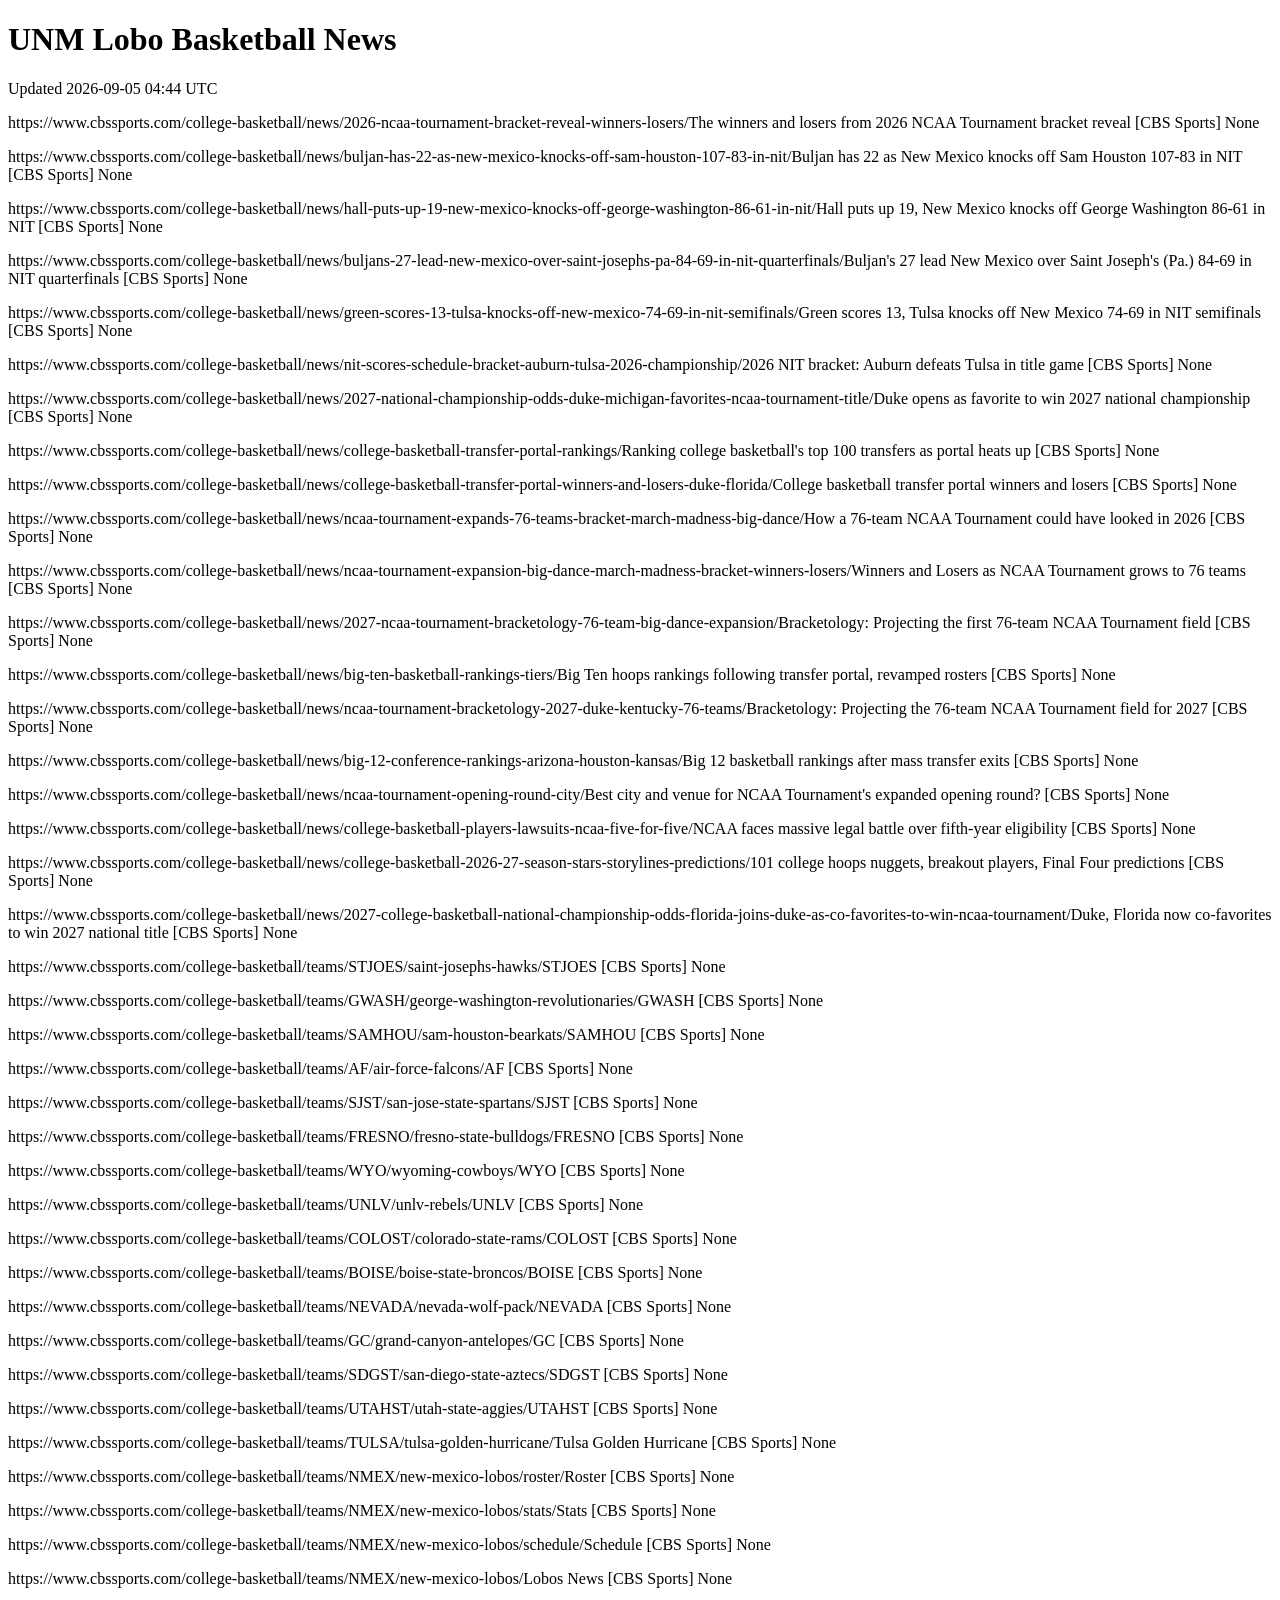
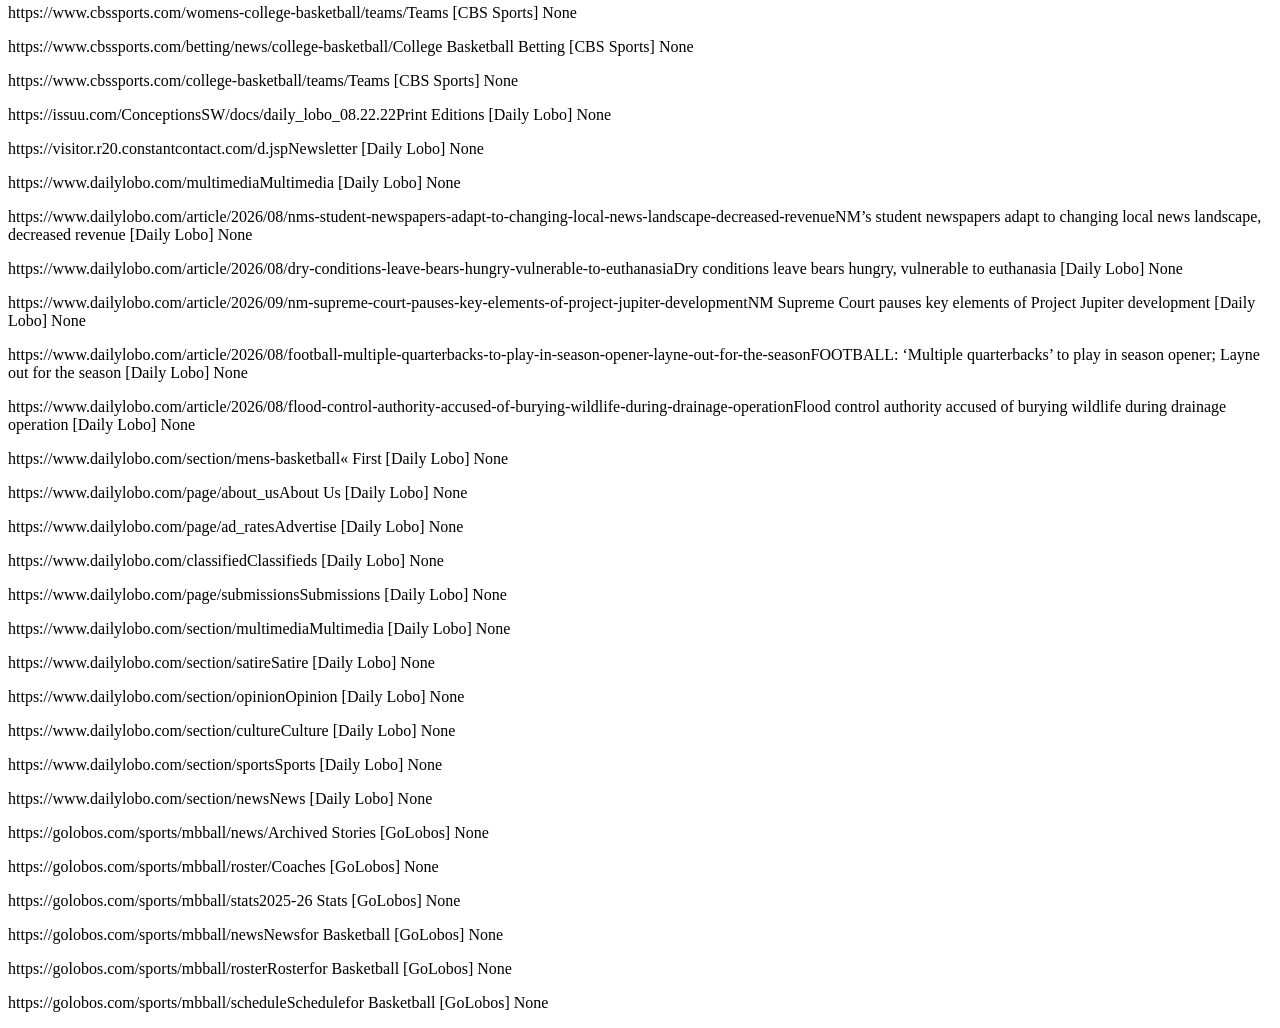
==== site/index.html @ 86df21e6 "Update Lobo news" ====
<!DOCTYPE html>
<html>
<head>
<meta charset="utf-8">
<title>UNM Lobo Basketball News</title>
</head>
<body>
<h1>UNM Lobo Basketball News</h1>
<p>Updated 2026-09-05 04:44 UTC</p>
<p>https://www.cbssports.com/college-basketball/news/2026-ncaa-tournament-bracket-reveal-winners-losers/The winners and losers from 2026 NCAA Tournament bracket reveal</a> [CBS Sports] None</p>
<p>https://www.cbssports.com/college-basketball/news/buljan-has-22-as-new-mexico-knocks-off-sam-houston-107-83-in-nit/Buljan has 22 as New Mexico knocks off Sam Houston 107-83 in NIT</a> [CBS Sports] None</p>
<p>https://www.cbssports.com/college-basketball/news/hall-puts-up-19-new-mexico-knocks-off-george-washington-86-61-in-nit/Hall puts up 19, New Mexico knocks off George Washington 86-61 in NIT</a> [CBS Sports] None</p>
<p>https://www.cbssports.com/college-basketball/news/buljans-27-lead-new-mexico-over-saint-josephs-pa-84-69-in-nit-quarterfinals/Buljan's 27 lead New Mexico over Saint Joseph's (Pa.) 84-69 in NIT quarterfinals</a> [CBS Sports] None</p>
<p>https://www.cbssports.com/college-basketball/news/green-scores-13-tulsa-knocks-off-new-mexico-74-69-in-nit-semifinals/Green scores 13, Tulsa knocks off New Mexico 74-69 in NIT semifinals</a> [CBS Sports] None</p>
<p>https://www.cbssports.com/college-basketball/news/nit-scores-schedule-bracket-auburn-tulsa-2026-championship/2026 NIT bracket: Auburn defeats Tulsa in title game</a> [CBS Sports] None</p>
<p>https://www.cbssports.com/college-basketball/news/2027-national-championship-odds-duke-michigan-favorites-ncaa-tournament-title/Duke opens as favorite to win 2027 national championship</a> [CBS Sports] None</p>
<p>https://www.cbssports.com/college-basketball/news/college-basketball-transfer-portal-rankings/Ranking college basketball's top 100 transfers as portal heats up</a> [CBS Sports] None</p>
<p>https://www.cbssports.com/college-basketball/news/college-basketball-transfer-portal-winners-and-losers-duke-florida/College basketball transfer portal winners and losers</a> [CBS Sports] None</p>
<p>https://www.cbssports.com/college-basketball/news/ncaa-tournament-expands-76-teams-bracket-march-madness-big-dance/How a 76-team NCAA Tournament could have looked in 2026</a> [CBS Sports] None</p>
<p>https://www.cbssports.com/college-basketball/news/ncaa-tournament-expansion-big-dance-march-madness-bracket-winners-losers/Winners and Losers as NCAA Tournament grows to 76 teams</a> [CBS Sports] None</p>
<p>https://www.cbssports.com/college-basketball/news/2027-ncaa-tournament-bracketology-76-team-big-dance-expansion/Bracketology: Projecting the first 76-team NCAA Tournament field</a> [CBS Sports] None</p>
<p>https://www.cbssports.com/college-basketball/news/big-ten-basketball-rankings-tiers/Big Ten hoops rankings following transfer portal, revamped rosters</a> [CBS Sports] None</p>
<p>https://www.cbssports.com/college-basketball/news/ncaa-tournament-bracketology-2027-duke-kentucky-76-teams/Bracketology: Projecting the 76-team NCAA Tournament field for 2027</a> [CBS Sports] None</p>
<p>https://www.cbssports.com/college-basketball/news/big-12-conference-rankings-arizona-houston-kansas/Big 12 basketball rankings after mass transfer exits</a> [CBS Sports] None</p>
<p>https://www.cbssports.com/college-basketball/news/ncaa-tournament-opening-round-city/Best city and venue for NCAA Tournament's expanded opening round?</a> [CBS Sports] None</p>
<p>https://www.cbssports.com/college-basketball/news/college-basketball-players-lawsuits-ncaa-five-for-five/NCAA faces massive legal battle over fifth-year eligibility</a> [CBS Sports] None</p>
<p>https://www.cbssports.com/college-basketball/news/college-basketball-2026-27-season-stars-storylines-predictions/101 college hoops nuggets, breakout players, Final Four predictions</a> [CBS Sports] None</p>
<p>https://www.cbssports.com/college-basketball/news/2027-college-basketball-national-championship-odds-florida-joins-duke-as-co-favorites-to-win-ncaa-tournament/Duke, Florida now co-favorites to win 2027 national title</a> [CBS Sports] None</p>
<p>https://www.cbssports.com/college-basketball/teams/STJOES/saint-josephs-hawks/STJOES</a> [CBS Sports] None</p>
<p>https://www.cbssports.com/college-basketball/teams/GWASH/george-washington-revolutionaries/GWASH</a> [CBS Sports] None</p>
<p>https://www.cbssports.com/college-basketball/teams/SAMHOU/sam-houston-bearkats/SAMHOU</a> [CBS Sports] None</p>
<p>https://www.cbssports.com/college-basketball/teams/AF/air-force-falcons/AF</a> [CBS Sports] None</p>
<p>https://www.cbssports.com/college-basketball/teams/SJST/san-jose-state-spartans/SJST</a> [CBS Sports] None</p>
<p>https://www.cbssports.com/college-basketball/teams/FRESNO/fresno-state-bulldogs/FRESNO</a> [CBS Sports] None</p>
<p>https://www.cbssports.com/college-basketball/teams/WYO/wyoming-cowboys/WYO</a> [CBS Sports] None</p>
<p>https://www.cbssports.com/college-basketball/teams/UNLV/unlv-rebels/UNLV</a> [CBS Sports] None</p>
<p>https://www.cbssports.com/college-basketball/teams/COLOST/colorado-state-rams/COLOST</a> [CBS Sports] None</p>
<p>https://www.cbssports.com/college-basketball/teams/BOISE/boise-state-broncos/BOISE</a> [CBS Sports] None</p>
<p>https://www.cbssports.com/college-basketball/teams/NEVADA/nevada-wolf-pack/NEVADA</a> [CBS Sports] None</p>
<p>https://www.cbssports.com/college-basketball/teams/GC/grand-canyon-antelopes/GC</a> [CBS Sports] None</p>
<p>https://www.cbssports.com/college-basketball/teams/SDGST/san-diego-state-aztecs/SDGST</a> [CBS Sports] None</p>
<p>https://www.cbssports.com/college-basketball/teams/UTAHST/utah-state-aggies/UTAHST</a> [CBS Sports] None</p>
<p>https://www.cbssports.com/college-basketball/teams/TULSA/tulsa-golden-hurricane/Tulsa Golden Hurricane</a> [CBS Sports] None</p>
<p>https://www.cbssports.com/college-basketball/teams/NMEX/new-mexico-lobos/roster/Roster</a> [CBS Sports] None</p>
<p>https://www.cbssports.com/college-basketball/teams/NMEX/new-mexico-lobos/stats/Stats</a> [CBS Sports] None</p>
<p>https://www.cbssports.com/college-basketball/teams/NMEX/new-mexico-lobos/schedule/Schedule</a> [CBS Sports] None</p>
<p>https://www.cbssports.com/college-basketball/teams/NMEX/new-mexico-lobos/Lobos News</a> [CBS Sports] None</p>
<p>https://www.cbssports.com/womens-college-basketball/teams/Teams</a> [CBS Sports] None</p>
<p>https://www.cbssports.com/betting/news/college-basketball/College Basketball Betting</a> [CBS Sports] None</p>
<p>https://www.cbssports.com/college-basketball/teams/Teams</a> [CBS Sports] None</p>
<p>https://issuu.com/ConceptionsSW/docs/daily_lobo_08.22.22Print Editions</a> [Daily Lobo] None</p>
<p>https://visitor.r20.constantcontact.com/d.jspNewsletter</a> [Daily Lobo] None</p>
<p>https://www.dailylobo.com/multimediaMultimedia</a> [Daily Lobo] None</p>
<p>https://www.dailylobo.com/article/2026/08/nms-student-newspapers-adapt-to-changing-local-news-landscape-decreased-revenueNM’s student newspapers adapt to changing local news landscape, decreased revenue</a> [Daily Lobo] None</p>
<p>https://www.dailylobo.com/article/2026/08/dry-conditions-leave-bears-hungry-vulnerable-to-euthanasiaDry conditions leave bears hungry, vulnerable to euthanasia</a> [Daily Lobo] None</p>
<p>https://www.dailylobo.com/article/2026/09/nm-supreme-court-pauses-key-elements-of-project-jupiter-developmentNM Supreme Court pauses key elements of Project Jupiter development</a> [Daily Lobo] None</p>
<p>https://www.dailylobo.com/article/2026/08/football-multiple-quarterbacks-to-play-in-season-opener-layne-out-for-the-seasonFOOTBALL: ‘Multiple quarterbacks’ to play in season opener; Layne out for the season</a> [Daily Lobo] None</p>
<p>https://www.dailylobo.com/article/2026/08/flood-control-authority-accused-of-burying-wildlife-during-drainage-operationFlood control authority accused of burying wildlife during drainage operation</a> [Daily Lobo] None</p>
<p>https://www.dailylobo.com/section/mens-basketball« First</a> [Daily Lobo] None</p>
<p>https://www.dailylobo.com/page/about_usAbout Us</a> [Daily Lobo] None</p>
<p>https://www.dailylobo.com/page/ad_ratesAdvertise</a> [Daily Lobo] None</p>
<p>https://www.dailylobo.com/classifiedClassifieds</a> [Daily Lobo] None</p>
<p>https://www.dailylobo.com/page/submissionsSubmissions</a> [Daily Lobo] None</p>
<p>https://www.dailylobo.com/section/multimediaMultimedia</a> [Daily Lobo] None</p>
<p>https://www.dailylobo.com/section/satireSatire</a> [Daily Lobo] None</p>
<p>https://www.dailylobo.com/section/opinionOpinion</a> [Daily Lobo] None</p>
<p>https://www.dailylobo.com/section/cultureCulture</a> [Daily Lobo] None</p>
<p>https://www.dailylobo.com/section/sportsSports</a> [Daily Lobo] None</p>
<p>https://www.dailylobo.com/section/newsNews</a> [Daily Lobo] None</p>
<p>https://golobos.com/sports/mbball/news/Archived Stories</a> [GoLobos] None</p>
<p>https://golobos.com/sports/mbball/roster/Coaches</a> [GoLobos] None</p>
<p>https://golobos.com/sports/mbball/stats2025-26 Stats</a> [GoLobos] None</p>
<p>https://golobos.com/sports/mbball/newsNewsfor Basketball</a> [GoLobos] None</p>
<p>https://golobos.com/sports/mbball/rosterRosterfor Basketball</a> [GoLobos] None</p>
<p>https://golobos.com/sports/mbball/scheduleSchedulefor Basketball</a> [GoLobos] None</p>

</body>
</html>
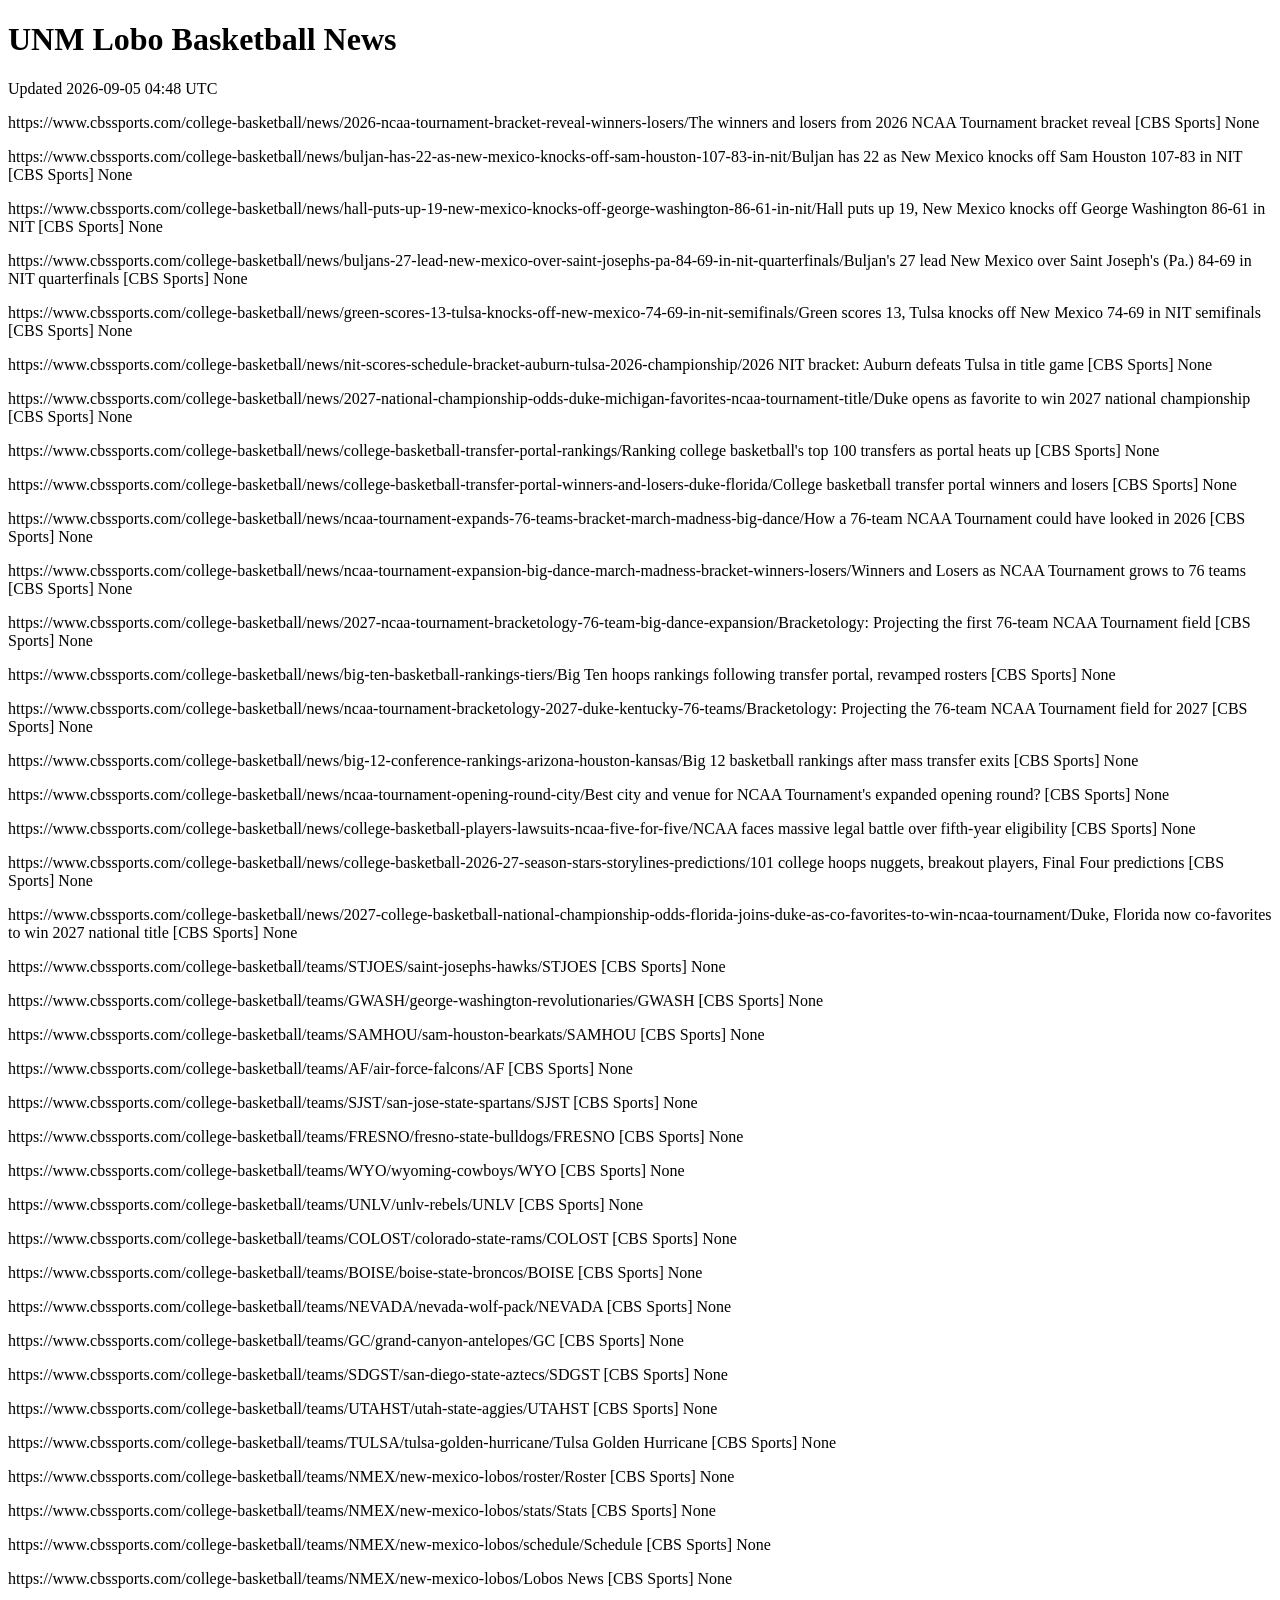
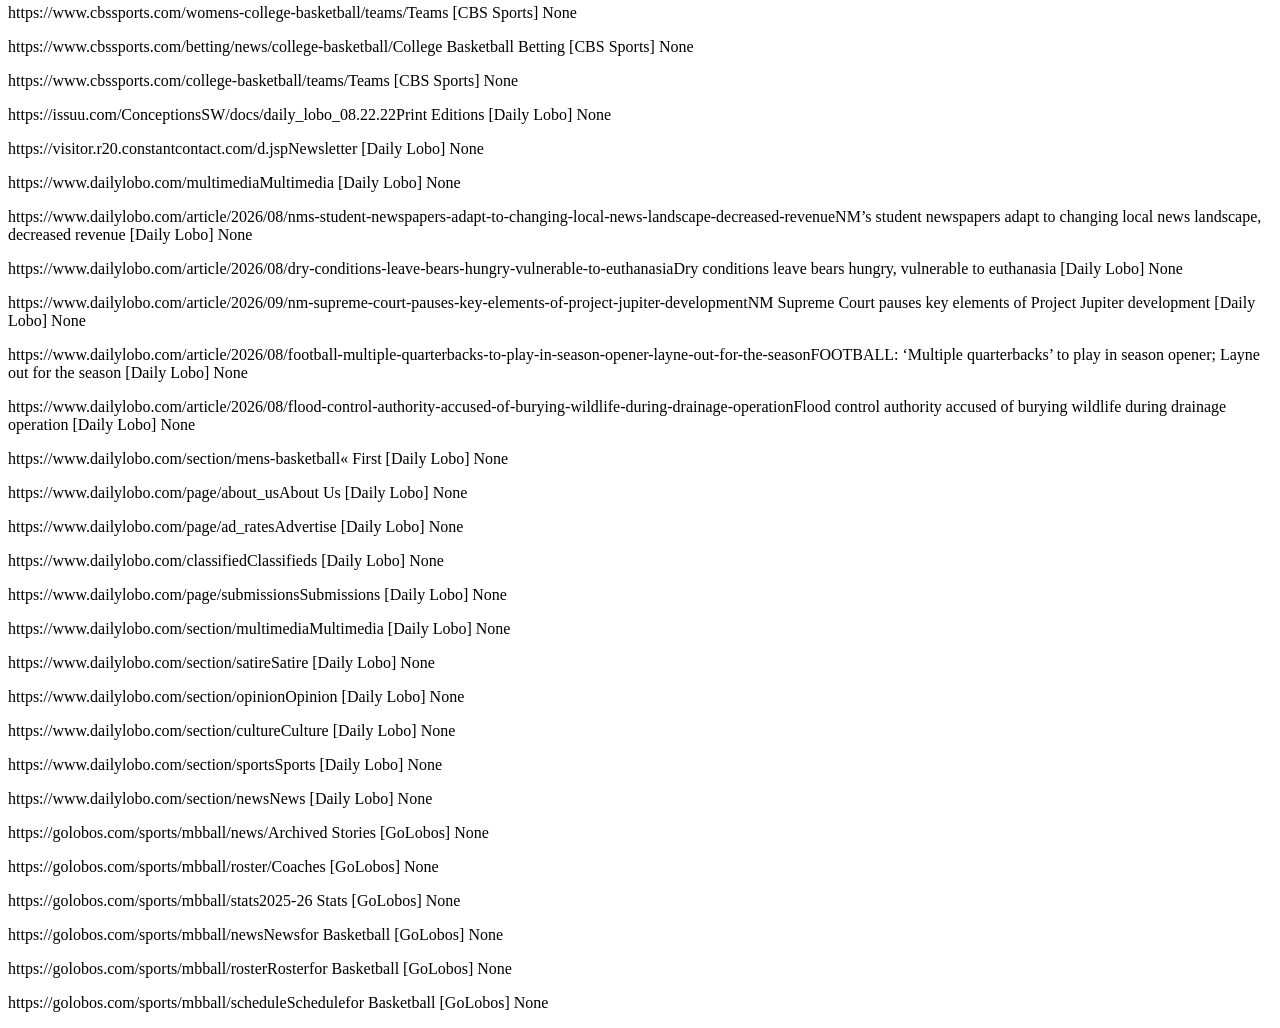
==== commit 18ff15b6: "Update Lobo news" ====
--- a/site/index.html
+++ b/site/index.html
@@ -7,7 +7,7 @@
 </head>
 <body>
 <h1>UNM Lobo Basketball News</h1>
-<p>Updated 2026-09-05 04:44 UTC</p>
+<p>Updated 2026-09-05 04:48 UTC</p>
 <p>https://www.cbssports.com/college-basketball/news/2026-ncaa-tournament-bracket-reveal-winners-losers/The winners and losers from 2026 NCAA Tournament bracket reveal</a> [CBS Sports] None</p>
 <p>https://www.cbssports.com/college-basketball/news/buljan-has-22-as-new-mexico-knocks-off-sam-houston-107-83-in-nit/Buljan has 22 as New Mexico knocks off Sam Houston 107-83 in NIT</a> [CBS Sports] None</p>
 <p>https://www.cbssports.com/college-basketball/news/hall-puts-up-19-new-mexico-knocks-off-george-washington-86-61-in-nit/Hall puts up 19, New Mexico knocks off George Washington 86-61 in NIT</a> [CBS Sports] None</p>
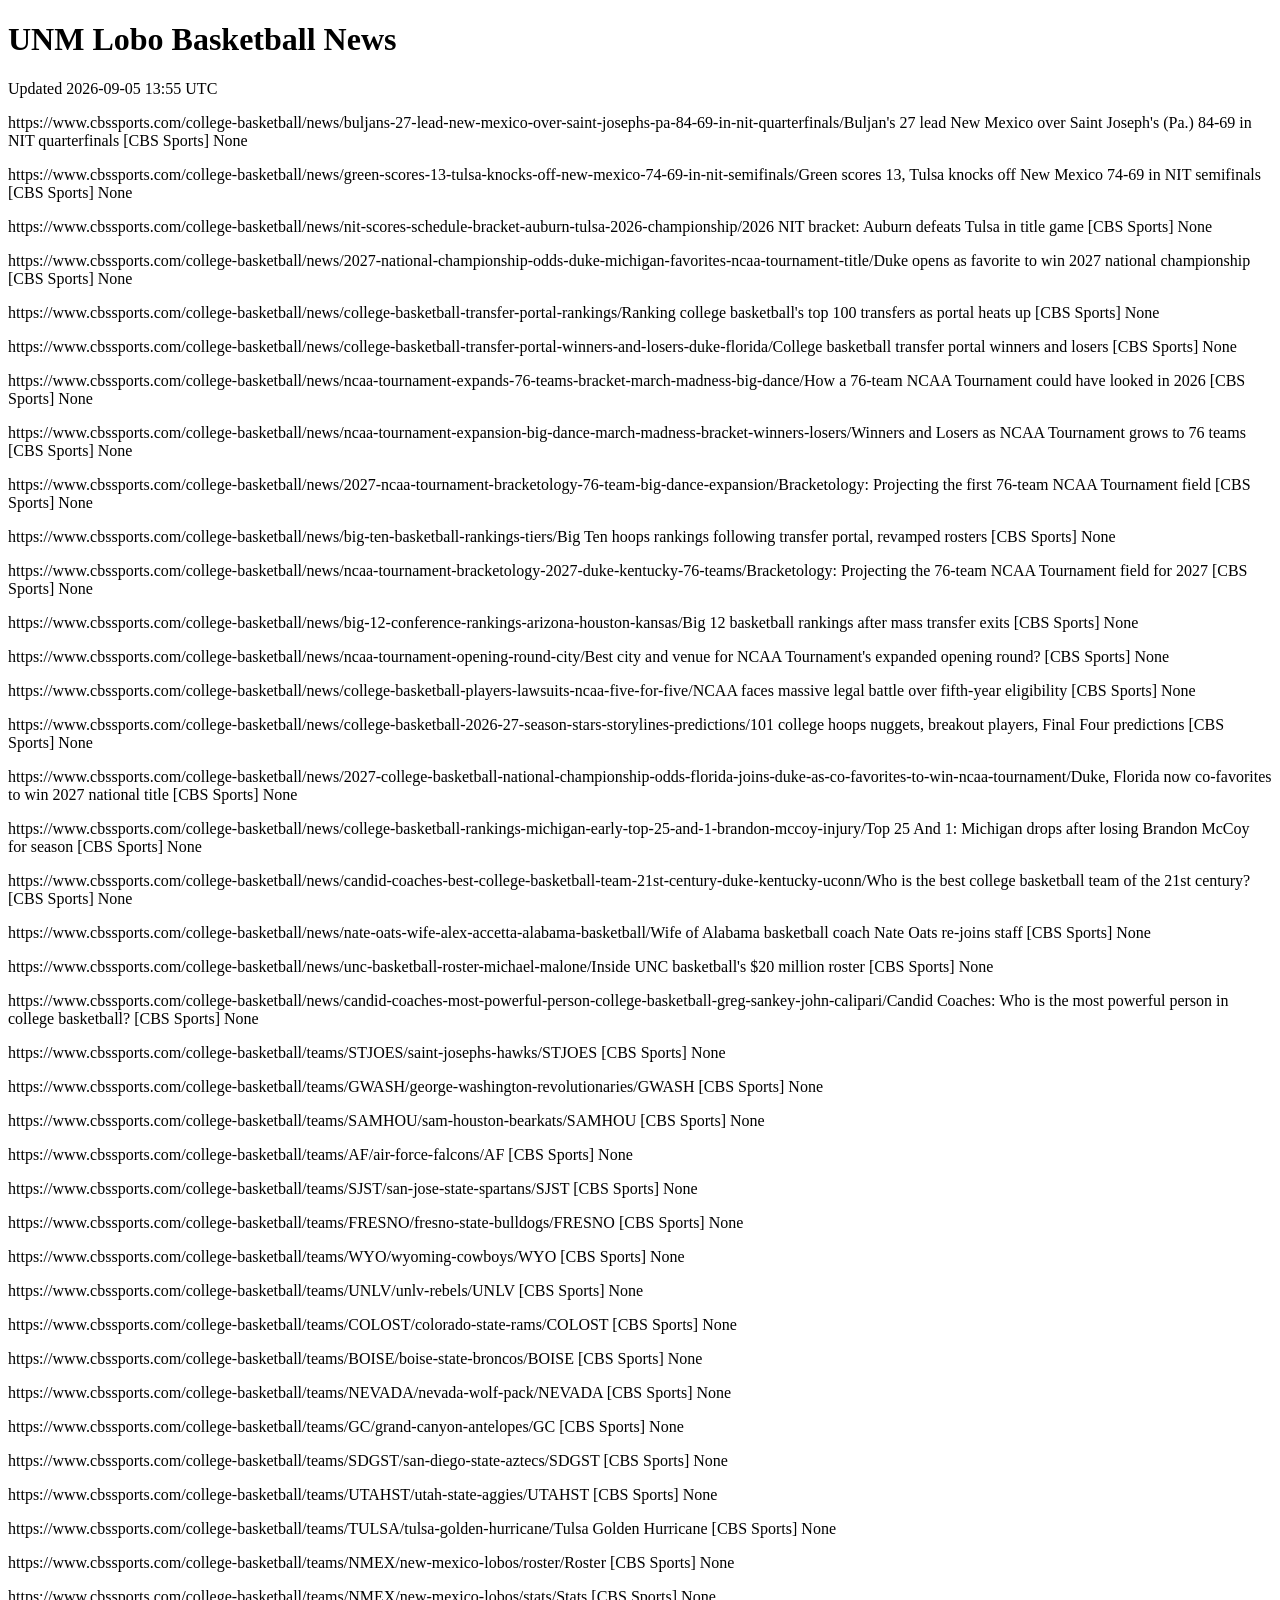
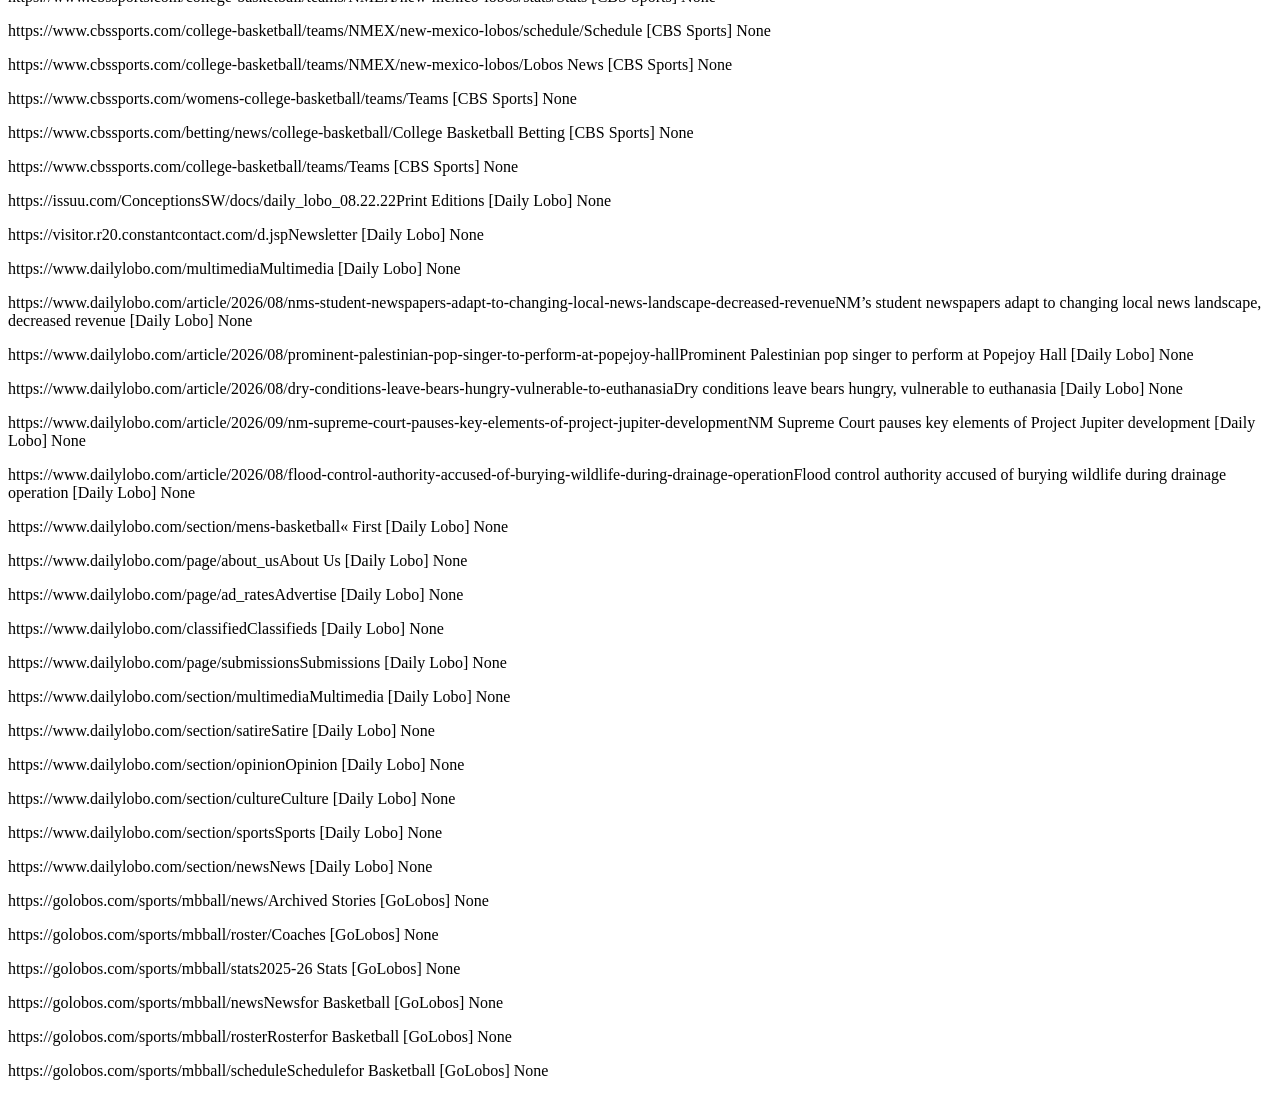
==== commit 94df45ca: "Update Lobo news" ====
--- a/site/index.html
+++ b/site/index.html
@@ -7,10 +7,7 @@
 </head>
 <body>
 <h1>UNM Lobo Basketball News</h1>
-<p>Updated 2026-09-05 04:48 UTC</p>
-<p>https://www.cbssports.com/college-basketball/news/2026-ncaa-tournament-bracket-reveal-winners-losers/The winners and losers from 2026 NCAA Tournament bracket reveal</a> [CBS Sports] None</p>
-<p>https://www.cbssports.com/college-basketball/news/buljan-has-22-as-new-mexico-knocks-off-sam-houston-107-83-in-nit/Buljan has 22 as New Mexico knocks off Sam Houston 107-83 in NIT</a> [CBS Sports] None</p>
-<p>https://www.cbssports.com/college-basketball/news/hall-puts-up-19-new-mexico-knocks-off-george-washington-86-61-in-nit/Hall puts up 19, New Mexico knocks off George Washington 86-61 in NIT</a> [CBS Sports] None</p>
+<p>Updated 2026-09-05 13:55 UTC</p>
 <p>https://www.cbssports.com/college-basketball/news/buljans-27-lead-new-mexico-over-saint-josephs-pa-84-69-in-nit-quarterfinals/Buljan's 27 lead New Mexico over Saint Joseph's (Pa.) 84-69 in NIT quarterfinals</a> [CBS Sports] None</p>
 <p>https://www.cbssports.com/college-basketball/news/green-scores-13-tulsa-knocks-off-new-mexico-74-69-in-nit-semifinals/Green scores 13, Tulsa knocks off New Mexico 74-69 in NIT semifinals</a> [CBS Sports] None</p>
 <p>https://www.cbssports.com/college-basketball/news/nit-scores-schedule-bracket-auburn-tulsa-2026-championship/2026 NIT bracket: Auburn defeats Tulsa in title game</a> [CBS Sports] None</p>
@@ -27,6 +24,11 @@
 <p>https://www.cbssports.com/college-basketball/news/college-basketball-players-lawsuits-ncaa-five-for-five/NCAA faces massive legal battle over fifth-year eligibility</a> [CBS Sports] None</p>
 <p>https://www.cbssports.com/college-basketball/news/college-basketball-2026-27-season-stars-storylines-predictions/101 college hoops nuggets, breakout players, Final Four predictions</a> [CBS Sports] None</p>
 <p>https://www.cbssports.com/college-basketball/news/2027-college-basketball-national-championship-odds-florida-joins-duke-as-co-favorites-to-win-ncaa-tournament/Duke, Florida now co-favorites to win 2027 national title</a> [CBS Sports] None</p>
+<p>https://www.cbssports.com/college-basketball/news/college-basketball-rankings-michigan-early-top-25-and-1-brandon-mccoy-injury/Top 25 And 1: Michigan drops after losing Brandon McCoy for season</a> [CBS Sports] None</p>
+<p>https://www.cbssports.com/college-basketball/news/candid-coaches-best-college-basketball-team-21st-century-duke-kentucky-uconn/Who is the best college basketball team of the 21st century?</a> [CBS Sports] None</p>
+<p>https://www.cbssports.com/college-basketball/news/nate-oats-wife-alex-accetta-alabama-basketball/Wife of Alabama basketball coach Nate Oats re-joins staff</a> [CBS Sports] None</p>
+<p>https://www.cbssports.com/college-basketball/news/unc-basketball-roster-michael-malone/Inside UNC basketball's $20 million roster</a> [CBS Sports] None</p>
+<p>https://www.cbssports.com/college-basketball/news/candid-coaches-most-powerful-person-college-basketball-greg-sankey-john-calipari/Candid Coaches: Who is the most powerful person in college basketball?</a> [CBS Sports] None</p>
 <p>https://www.cbssports.com/college-basketball/teams/STJOES/saint-josephs-hawks/STJOES</a> [CBS Sports] None</p>
 <p>https://www.cbssports.com/college-basketball/teams/GWASH/george-washington-revolutionaries/GWASH</a> [CBS Sports] None</p>
 <p>https://www.cbssports.com/college-basketball/teams/SAMHOU/sam-houston-bearkats/SAMHOU</a> [CBS Sports] None</p>
@@ -53,9 +55,9 @@
 <p>https://visitor.r20.constantcontact.com/d.jspNewsletter</a> [Daily Lobo] None</p>
 <p>https://www.dailylobo.com/multimediaMultimedia</a> [Daily Lobo] None</p>
 <p>https://www.dailylobo.com/article/2026/08/nms-student-newspapers-adapt-to-changing-local-news-landscape-decreased-revenueNM’s student newspapers adapt to changing local news landscape, decreased revenue</a> [Daily Lobo] None</p>
+<p>https://www.dailylobo.com/article/2026/08/prominent-palestinian-pop-singer-to-perform-at-popejoy-hallProminent Palestinian pop singer to perform at Popejoy Hall</a> [Daily Lobo] None</p>
 <p>https://www.dailylobo.com/article/2026/08/dry-conditions-leave-bears-hungry-vulnerable-to-euthanasiaDry conditions leave bears hungry, vulnerable to euthanasia</a> [Daily Lobo] None</p>
 <p>https://www.dailylobo.com/article/2026/09/nm-supreme-court-pauses-key-elements-of-project-jupiter-developmentNM Supreme Court pauses key elements of Project Jupiter development</a> [Daily Lobo] None</p>
-<p>https://www.dailylobo.com/article/2026/08/football-multiple-quarterbacks-to-play-in-season-opener-layne-out-for-the-seasonFOOTBALL: ‘Multiple quarterbacks’ to play in season opener; Layne out for the season</a> [Daily Lobo] None</p>
 <p>https://www.dailylobo.com/article/2026/08/flood-control-authority-accused-of-burying-wildlife-during-drainage-operationFlood control authority accused of burying wildlife during drainage operation</a> [Daily Lobo] None</p>
 <p>https://www.dailylobo.com/section/mens-basketball« First</a> [Daily Lobo] None</p>
 <p>https://www.dailylobo.com/page/about_usAbout Us</a> [Daily Lobo] None</p>
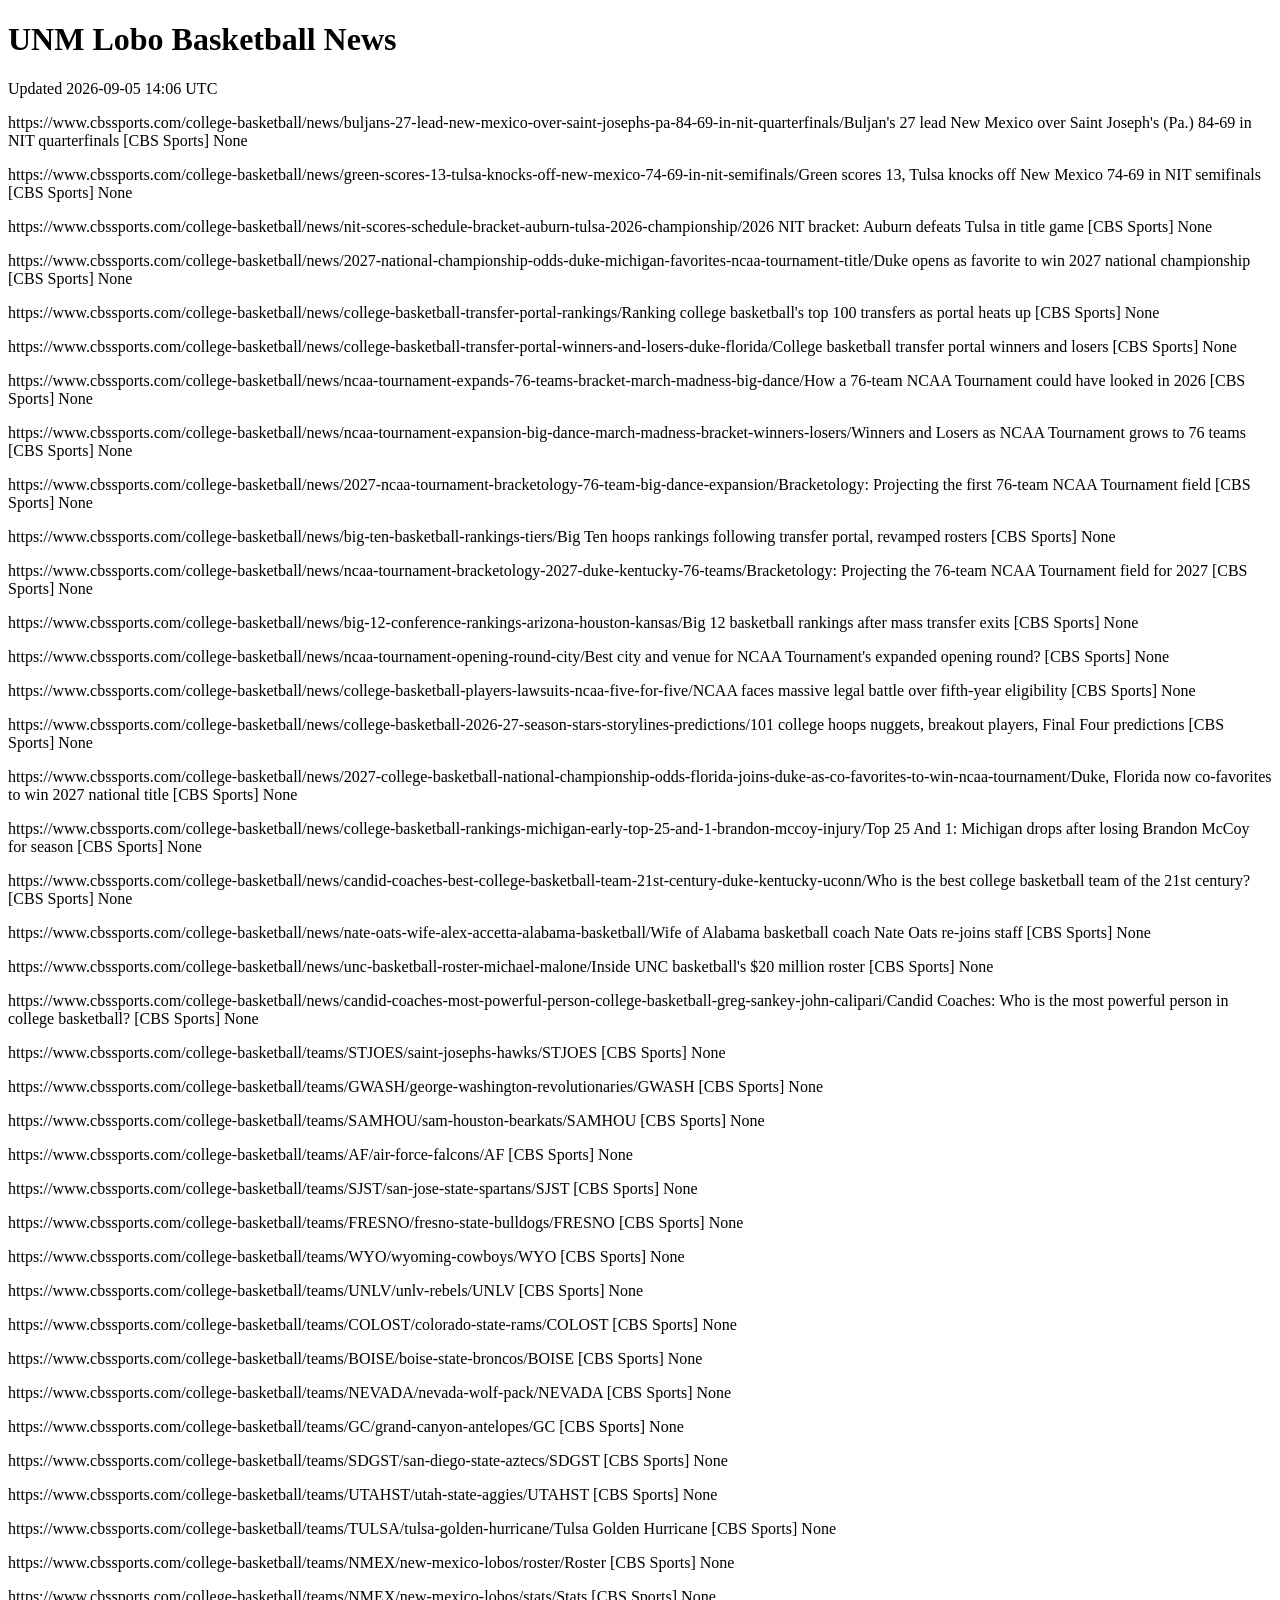
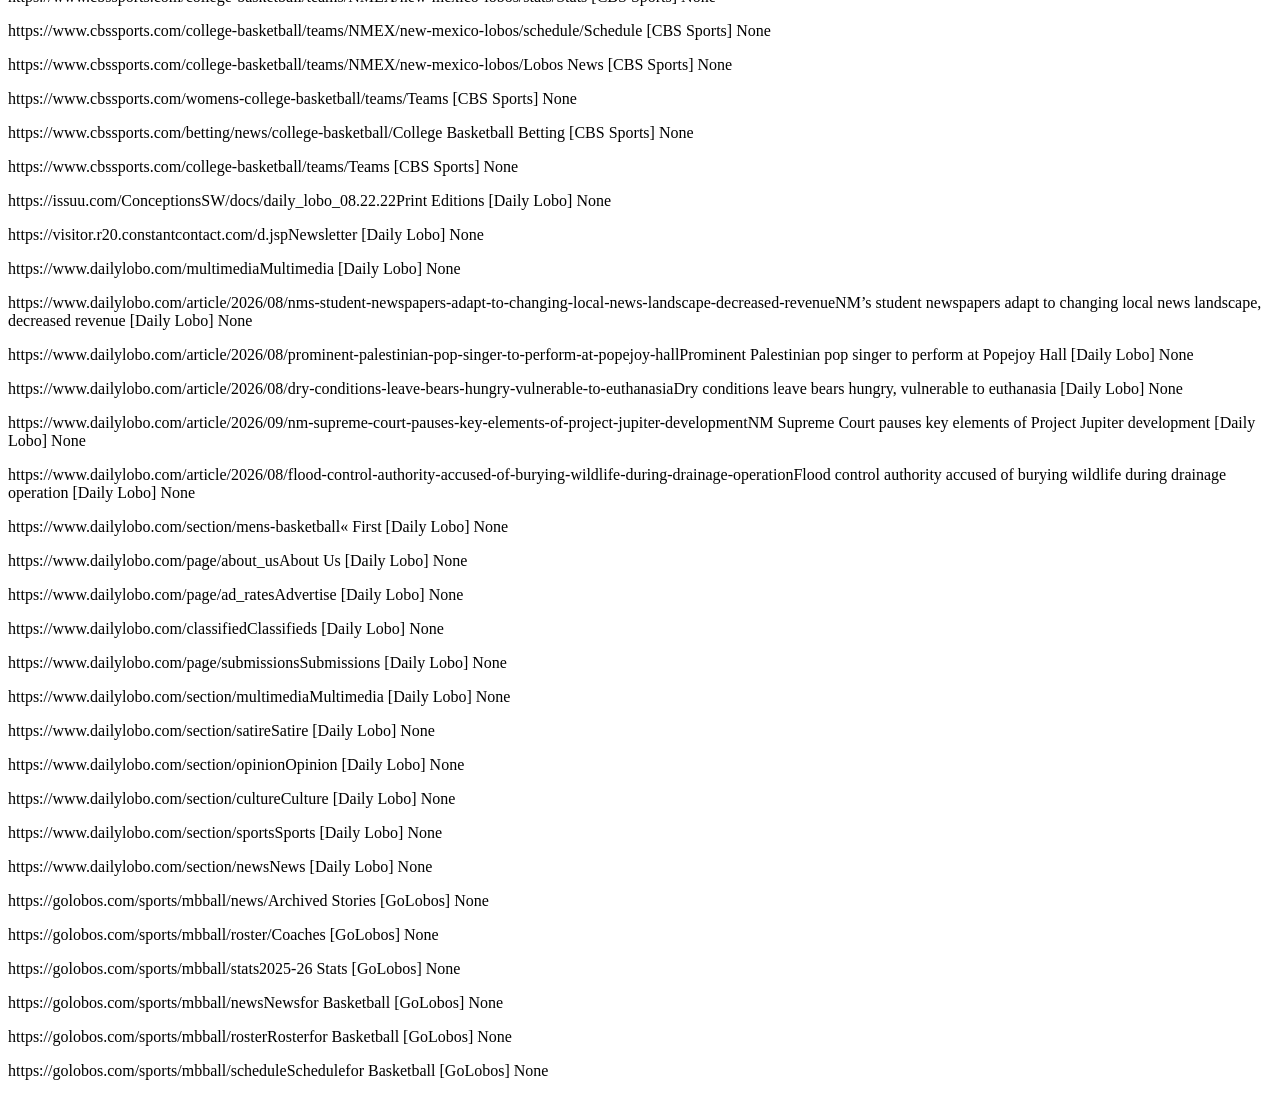
==== commit 49615b82: "Update Lobo news" ====
--- a/site/index.html
+++ b/site/index.html
@@ -7,7 +7,7 @@
 </head>
 <body>
 <h1>UNM Lobo Basketball News</h1>
-<p>Updated 2026-09-05 13:55 UTC</p>
+<p>Updated 2026-09-05 14:06 UTC</p>
 <p>https://www.cbssports.com/college-basketball/news/buljans-27-lead-new-mexico-over-saint-josephs-pa-84-69-in-nit-quarterfinals/Buljan's 27 lead New Mexico over Saint Joseph's (Pa.) 84-69 in NIT quarterfinals</a> [CBS Sports] None</p>
 <p>https://www.cbssports.com/college-basketball/news/green-scores-13-tulsa-knocks-off-new-mexico-74-69-in-nit-semifinals/Green scores 13, Tulsa knocks off New Mexico 74-69 in NIT semifinals</a> [CBS Sports] None</p>
 <p>https://www.cbssports.com/college-basketball/news/nit-scores-schedule-bracket-auburn-tulsa-2026-championship/2026 NIT bracket: Auburn defeats Tulsa in title game</a> [CBS Sports] None</p>
